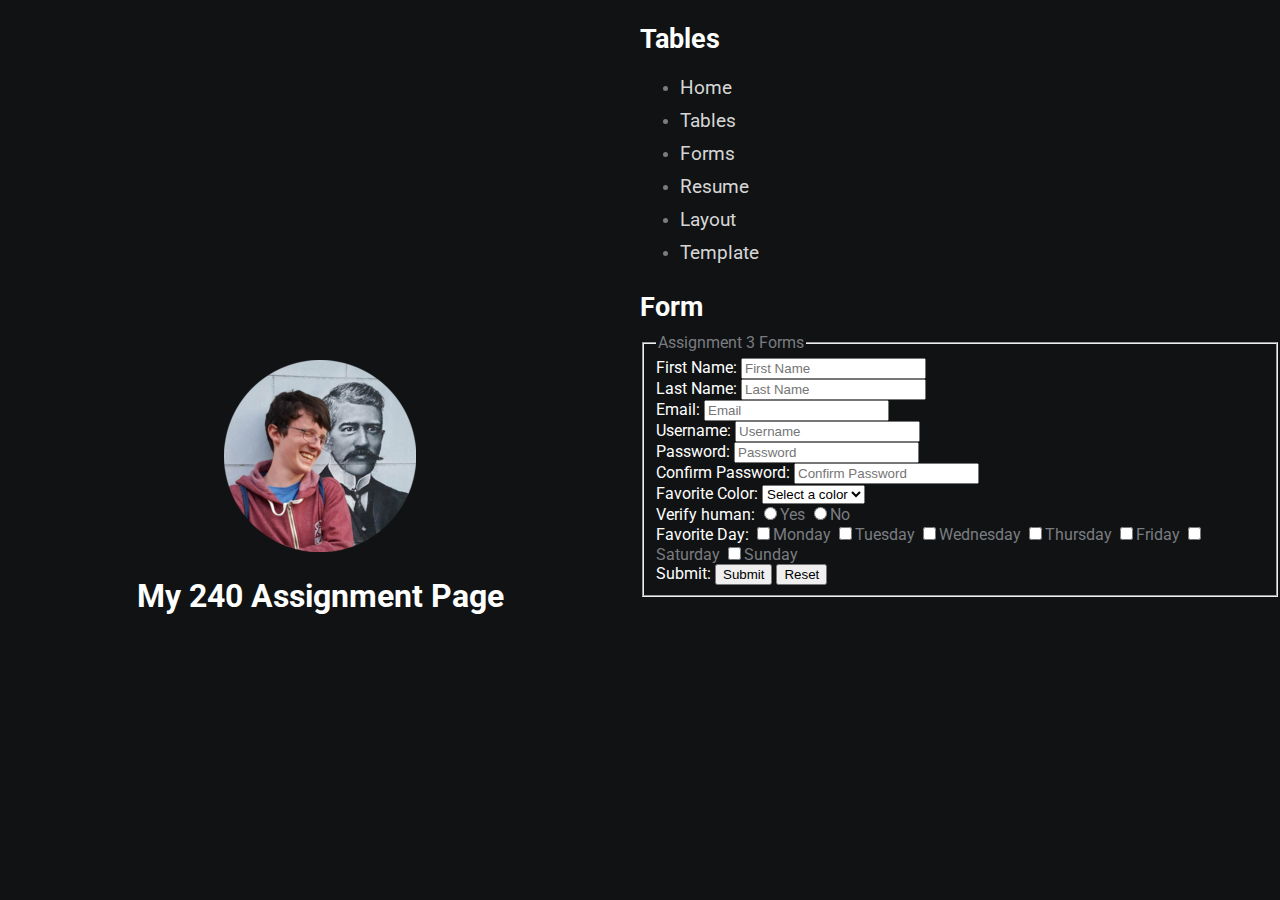
==== forms/forms.html @ a867d005 "unpack everything 🤷" ====
<!DOCTYPE html>
<html lang="en">

<head>
    <meta charset="UTF-8">
    <meta name="viewport" content="width=device-width, initial-scale=1.0">
    <meta http-equiv="X-UA-Compatible" content="ie=edge">
    <link rel="shortcut icon" href="/resources/favicon.ico" type="image/x-icon">
    <link rel="stylesheet" href="forms.css">
    <title>Forms</title>
    <!--NCG-09-05-2021-->
</head>

<body>

    <div class="grid-2">
        <div class="section-1">
            <img src="/resources/nate_pfp.png" alt="Nate's Pfp">
            <h1>My 240 Assignment Page</h1>
        </div>
        <div class="section-2">
            <h2>Tables</h2>
            <ul>
                <li><a href="/index.html">Home</a></li>
                <li><a href="/tables/tables.html">Tables</a></li>
                <li><a href="/forms/forms.html">Forms</a></li>
                <li><a href="/resume/resume.html">Resume</a></li>
                <li><a href="/layout/layout.html">Layout</a></li>
                <li><a href="/template/template.html">Template</a></li>
            </ul>
            <div class="forms">
                <h2>Form</h2>
                <form action="/submit" method="post">
                    <fieldset>
                        <legend>Assignment 3 Forms</legend>
                        <label for="firstname">First Name:</label>
                        <input type="text" id="firstname" name="firstname" placeholder="First Name">
                        <br>
                        <label for="lastname">Last Name:</label>
                        <input type="text" id="lastname" name="lastname" placeholder="Last Name">
                        <br>
                        <label for="email">Email:</label>
                        <input type="email" id="email" name="email" placeholder="Email">
                        <br>
                        <label for="username" id="username">Username:</label>
                        <input type="text" id="username" name="username" placeholder="Username">
                        <br>
                        <label for="password">Password:</label>
                        <input type="password" id="password" name="password" placeholder="Password">
                        <br>
                        <label for="confirmpassword">Confirm Password:</label>
                        <input type="password" id="confirmpassword" name="confirmpassword" placeholder="Confirm Password">
                        <br>
                        <label for="favoritecolor">Favorite Color:</label>
                        <select id="favoritecolor" name="favoritecolor">
                            <option value="">Select a color</option>
                            <option value="red">Red</option>
                            <option value="blue">Blue</option>
                            <option value="green">Green</option>
                            <option value="yellow">Yellow</option>
                            <option value="orange">Orange</option>
                            <option value="purple">Purple</option>
                            <option value="pink">Pink</option>
                            <option value="black">Black</option>
                            <option value="white">White</option>
                        </select>
                        <br>
                        <label for="Verify human" id="Verify human">Verify human:</label>
                        <input type="radio" id="Verify human" name="Verify human" value="yes">Yes
                        <input type="radio" id="Verify human" name="Verify human" value="no">No
                        <br>
                        <label for="favoriteday" id="favoriteday">Favorite Day:</label>
                        <input type="checkbox" id="favoriteday" name="favoriteday" value="Monday">Monday
                        <input type="checkbox" id="favoriteday" name="favoriteday" value="Tuesday">Tuesday
                        <input type="checkbox" id="favoriteday" name="favoriteday" value="Wednesday">Wednesday
                        <input type="checkbox" id="favoriteday" name="favoriteday" value="Thursday">Thursday
                        <input type="checkbox" id="favoriteday" name="favoriteday" value="Friday">Friday
                        <input type="checkbox" id="favoriteday" name="favoriteday" value="Saturday">Saturday
                        <input type="checkbox" id="favoriteday" name="favoriteday" value="Sunday">Sunday
                        <br>
                        <label for="submit" id="submit">Submit:</label>
                        <input type="submit" id="submit" name="submit" value="Submit">
                        <input type="reset" id="reset" name="reset" value="Reset">
                    </fieldset>
                </form>
            </div>
        </div>
    </div>
</body>

</html>
---- forms/forms.css ----
@import url('https://fonts.googleapis.com/css?family=Roboto');
.grid-2{
    display: grid;
    grid-template-columns: repeat(2,1fr);
}
body{
    margin: 0;
    padding: 0;
    font-family: 'Roboto', sans-serif;
    background-color: #101214;
    color: #7A7C80;

}
.section-1{
    color: #fff;
    padding-top: 40vh;
    text-align: center;
}
.section-1 p{
    font-size: 1.1rem;
    padding-bottom: 10px;
    margin:0;
}

.section-1 h2{
    font-size: 1.7rem;
    margin-bottom: 10px;
}

.section-1 a{
    font-size: 1.5rem;
    padding: 10px;
}
.section-2 h2{
    color: #fff;
    font-size: 1.7rem;
    margin-bottom: 10px;
}

.section-2 p{
    font-size: 1.1rem;
    padding-bottom: 10px;
    margin:0;
}
.section-2 label, option{
  color:#fff;
}

.section-2 a{
    display: block;
    padding: 5px;
    font-size: 1.2rem;
    padding-left: 0;
    width: 400px;
}
.section-2 a:link, a:visited{
    color: #d6d6d6;
    text-decoration: none;
}
.section-2 a:hover{
    color: #ff3505;
    cursor: pointer;
    transition: 0.2s;
}
.color:hover {
    display: none;
    position: absolute;
    background-color: #f9f9f9;
    min-width: 160px;
    box-shadow: 0px 8px 16px 0px rgba(0,0,0,0.2);
    z-index: 1;
  }
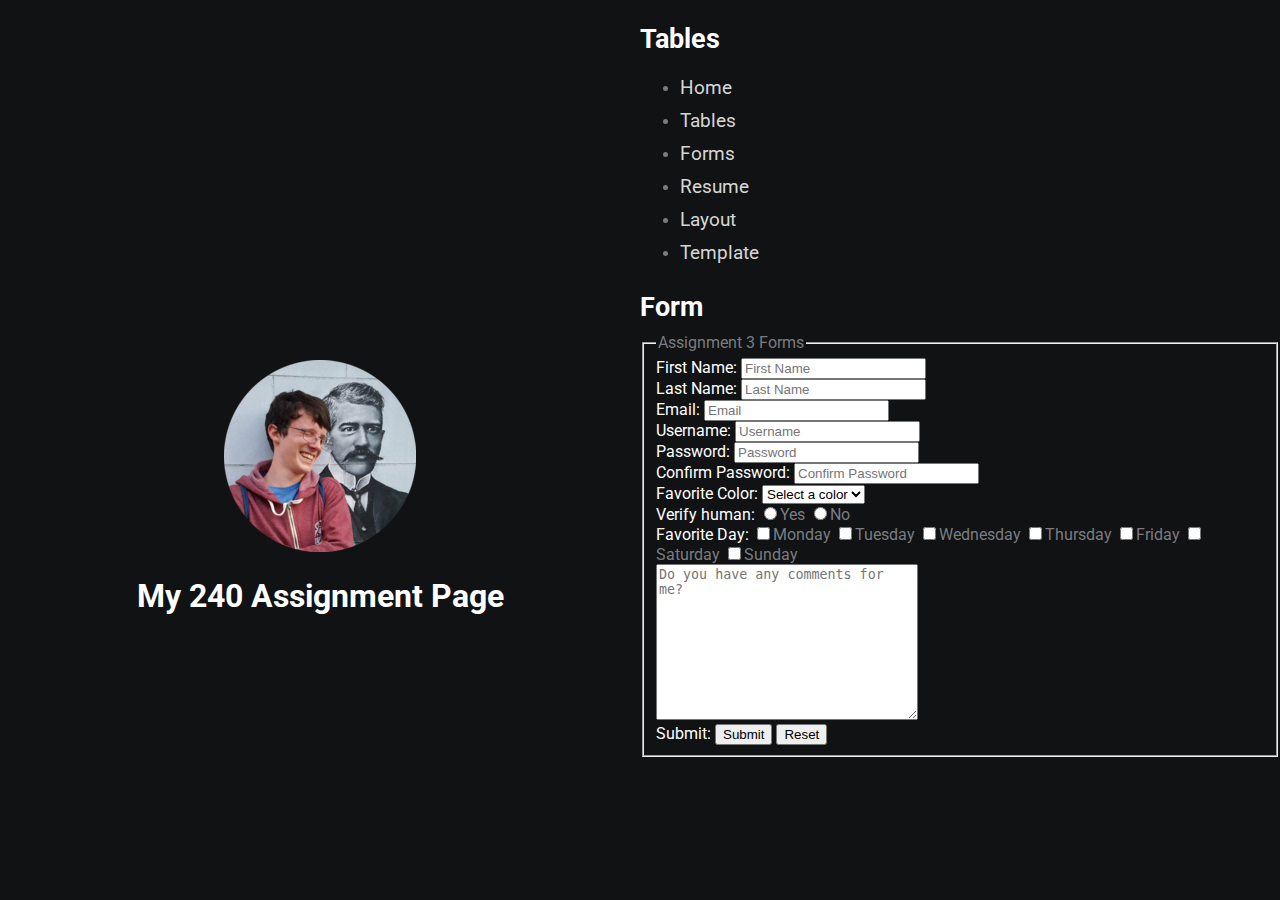
==== commit 4d81778f: "Updates" ====
--- a/forms/forms.html
+++ b/forms/forms.html
@@ -78,6 +78,8 @@
                         <input type="checkbox" id="favoriteday" name="favoriteday" value="Saturday">Saturday
                         <input type="checkbox" id="favoriteday" name="favoriteday" value="Sunday">Sunday
                         <br>
+                        <textarea name="comments" id="comments" cols="30" rows="10" placeholder="Do you have any comments for me?"></textarea>
+                        <br>
                         <label for="submit" id="submit">Submit:</label>
                         <input type="submit" id="submit" name="submit" value="Submit">
                         <input type="reset" id="reset" name="reset" value="Reset">
--- a/forms/forms.css
+++ b/forms/forms.css
@@ -42,10 +42,9 @@
     padding-bottom: 10px;
     margin:0;
 }
-.section-2 label, option{
+.section-2 label{
   color:#fff;
 }
-
 .section-2 a{
     display: block;
     padding: 5px;
